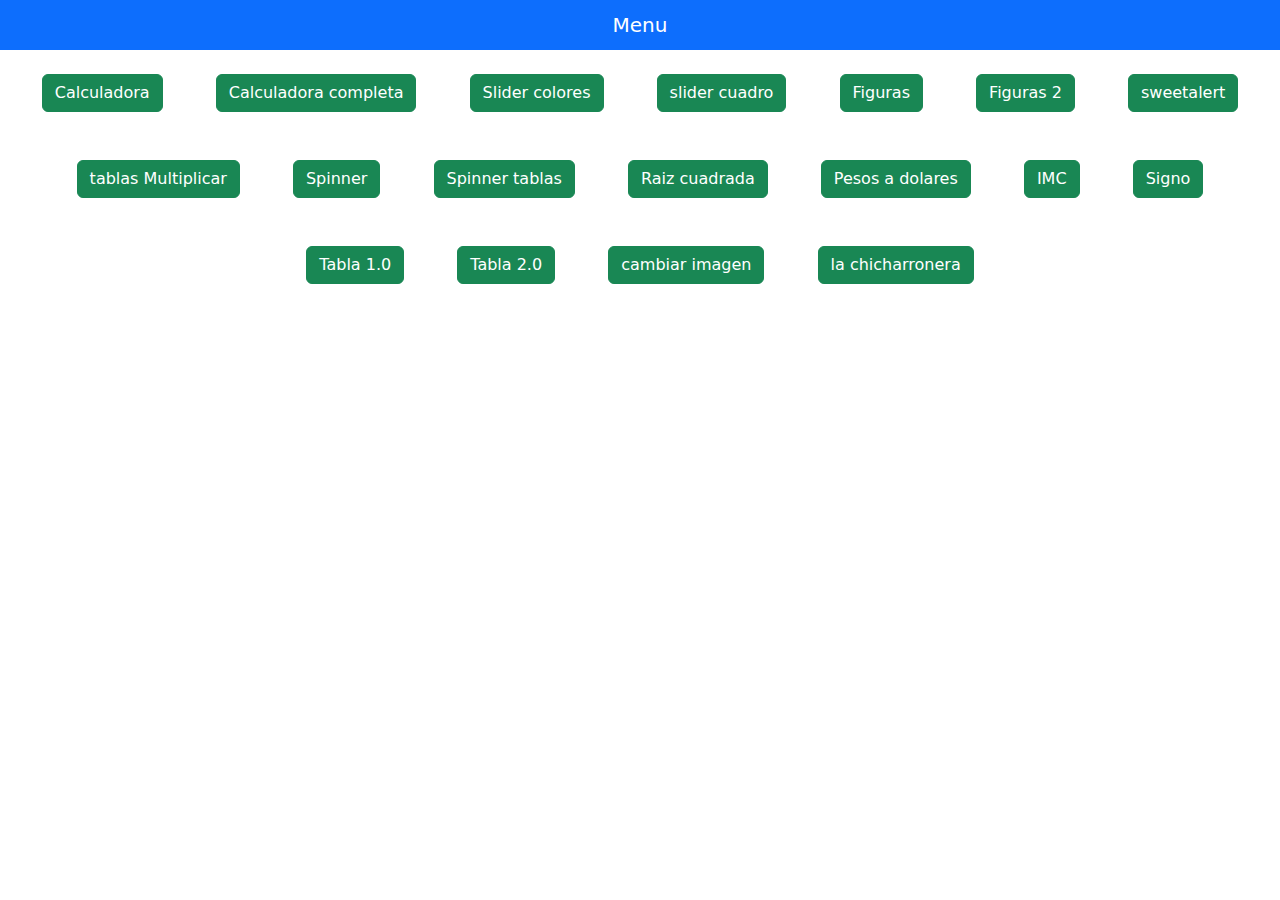
==== index.html @ af50eb32 "1" ====
<!DOCTYPE html>
<html lang="en">
<head>
    <meta charset="UTF-8">
    <meta name="viewport" content="width=device-width, initial-scale=1.0">
    <link rel="stylesheet" href="bootstrap.min.css">
    <title></title>
</head>
<body>
    

    <nav class="navbar bg-primary" data-bs-theme="dark">
        <div class="container-fluid text-center">
         <h1 class=" navbar-brand m-auto"> Menu</h1>
       
        </div>
      </nav>
      <center>
        
      <button class="btn btn-success m-4" id="btn" onclick="location.href='SIGNOS.html'">Calculadora</button>
<button class="btn btn-success m-4" id="btn1" onclick="location.href='.html'">Calculadora completa</button>
<button class="btn btn-success m-4" id="btn2" onclick="location.href='SIGNOS.html'">Slider colores</button>
<button class="btn btn-success m-4" id="btn3" onclick="location.href='SIGNOS.html'">slider cuadro</button>
<button class="btn btn-success m-4" id="btn4" onclick="location.href='SIGNOS.html'">Figuras</button>
<button class="btn btn-success m-4" id="btn5" onclick="location.href='SIGNOS.html'">Figuras 2</button>
<button class="btn btn-success m-4" id="btn6" onclick="location.href='SIGNOS.html'">sweetalert</button>
<button class="btn btn-success m-4" id="btn7" onclick="location.href='SIGNOS.html'">tablas Multiplicar</button>
<button class="btn btn-success m-4" id="btn" onclick="location.href='SIGNOS.html'">Spinner</button>
<button class="btn btn-success m-4" id="btn1" onclick="location.href='.html'">Spinner tablas</button>
<button class="btn btn-success m-4" id="btn2" onclick="location.href='SIGNOS.html'">Raiz cuadrada</button>
<button class="btn btn-success m-4" id="btn3" onclick="location.href='SIGNOS.html'">Pesos a  dolares</button>
<button class="btn btn-success m-4" id="btn4" onclick="location.href='SIGNOS.html'">IMC</button>
<button class="btn btn-success m-4" id="btn5" onclick="location.href='SIGNOS.html'">Signo</button>
<button class="btn btn-success m-4" id="btn6" onclick="location.href='indext.html'">Tabla 1.0</button>
<button class="btn btn-success m-4" id="btn7" onclick="location.href='index12.html'">Tabla 2.0</button>
<button class="btn btn-success m-4" id="btn6" onclick="location.href='galeria.html'">cambiar imagen</button>
<button class="btn btn-success m-4" id="btn7" onclick="location.href='Chicha.html'">la chicharronera</button>
</center>
      <script src="sweetalert2.all.min.js"> </script>
<script src="app.js"></script>
</body>
</html>
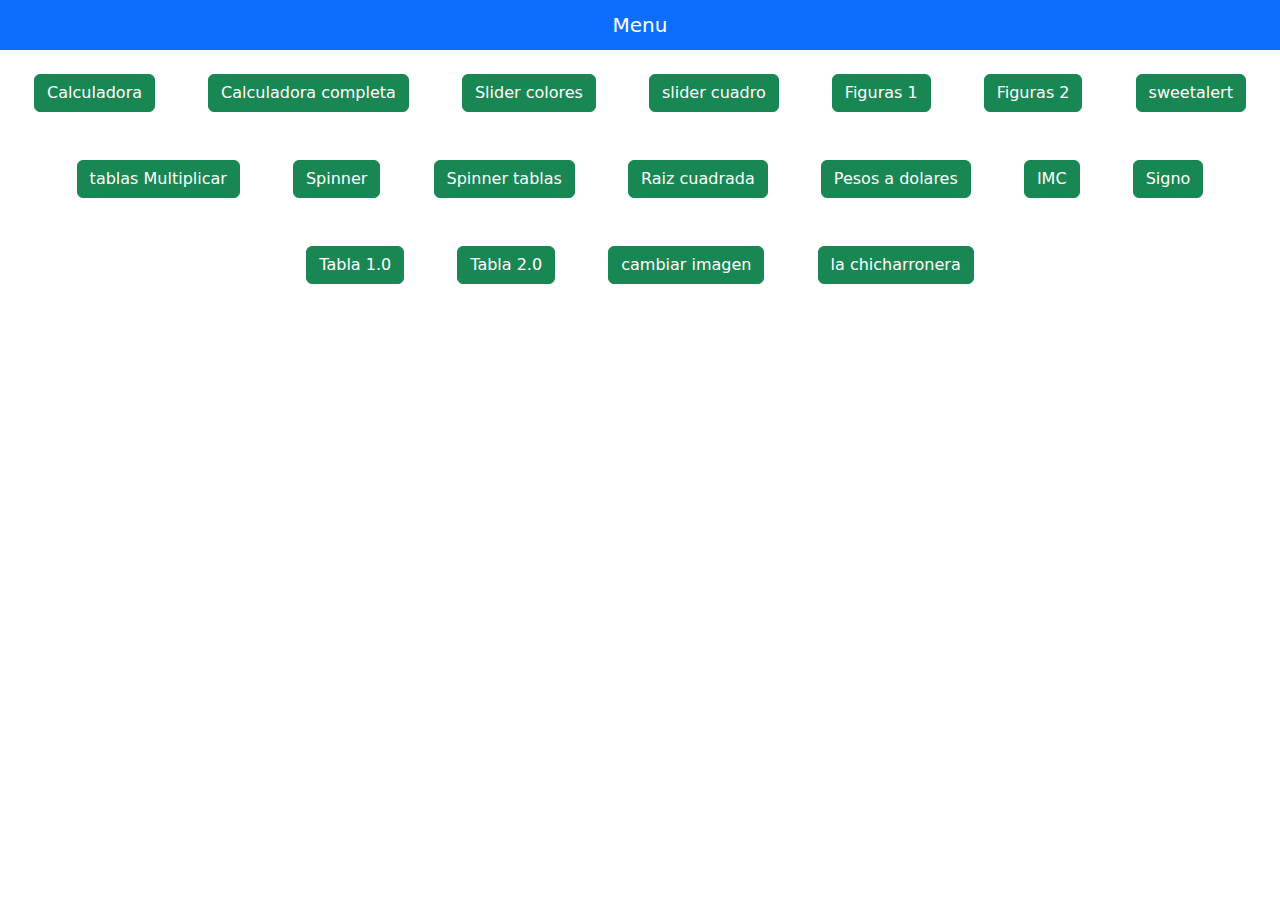
==== commit 9e5f3d4b: "1" ====
--- a/index.html
+++ b/index.html
@@ -11,25 +11,25 @@
 
     <nav class="navbar bg-primary" data-bs-theme="dark">
         <div class="container-fluid text-center">
-         <h1 class=" navbar-brand m-auto"> Menu</h1>
-       
+        <h1 class=" navbar-brand m-auto"> Menu</h1>
+    
         </div>
-      </nav>
-      <center>
+    </nav>
+    <center>
         
-      <button class="btn btn-success m-4" id="btn" onclick="location.href='SIGNOS.html'">Calculadora</button>
+<button class="btn btn-success m-4" id="btn" onclick="location.href='SIGNOS.html'">Calculadora</button>
 <button class="btn btn-success m-4" id="btn1" onclick="location.href='.html'">Calculadora completa</button>
-<button class="btn btn-success m-4" id="btn2" onclick="location.href='SIGNOS.html'">Slider colores</button>
+<button class="btn btn-success m-4" id="btn2" onclick="location.href='sliderc.html'">Slider colores</button>
 <button class="btn btn-success m-4" id="btn3" onclick="location.href='SIGNOS.html'">slider cuadro</button>
-<button class="btn btn-success m-4" id="btn4" onclick="location.href='SIGNOS.html'">Figuras</button>
+<button class="btn btn-success m-4" id="btn4" onclick="location.href='SIGNOS.html'">Figuras 1</button>
 <button class="btn btn-success m-4" id="btn5" onclick="location.href='SIGNOS.html'">Figuras 2</button>
-<button class="btn btn-success m-4" id="btn6" onclick="location.href='SIGNOS.html'">sweetalert</button>
+<button class="btn btn-success m-4" id="btn6" onclick="location.href='swing.html'">sweetalert</button>
 <button class="btn btn-success m-4" id="btn7" onclick="location.href='SIGNOS.html'">tablas Multiplicar</button>
 <button class="btn btn-success m-4" id="btn" onclick="location.href='SIGNOS.html'">Spinner</button>
 <button class="btn btn-success m-4" id="btn1" onclick="location.href='.html'">Spinner tablas</button>
 <button class="btn btn-success m-4" id="btn2" onclick="location.href='SIGNOS.html'">Raiz cuadrada</button>
 <button class="btn btn-success m-4" id="btn3" onclick="location.href='SIGNOS.html'">Pesos a  dolares</button>
-<button class="btn btn-success m-4" id="btn4" onclick="location.href='SIGNOS.html'">IMC</button>
+<button class="btn btn-success m-4" id="btn4" onclick="location.href='imc.html'">IMC</button>
 <button class="btn btn-success m-4" id="btn5" onclick="location.href='SIGNOS.html'">Signo</button>
 <button class="btn btn-success m-4" id="btn6" onclick="location.href='indext.html'">Tabla 1.0</button>
 <button class="btn btn-success m-4" id="btn7" onclick="location.href='index12.html'">Tabla 2.0</button>
